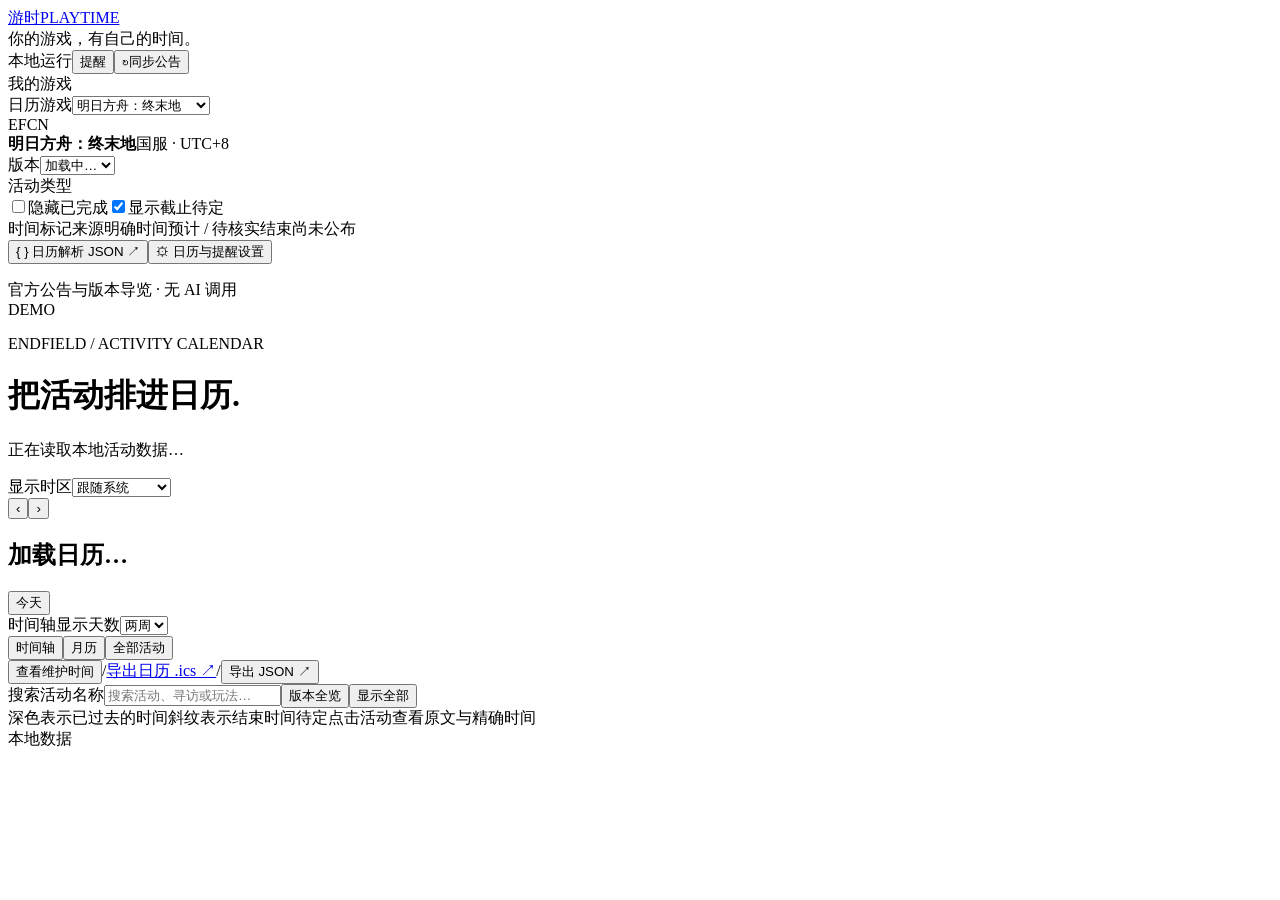
==== web/index.html @ 1319af5f "Add PRTS Arknights calendar and multi-game views" ====
<!doctype html>
<html lang="zh-CN">
<head>
  <meta charset="utf-8">
  <meta name="viewport" content="width=device-width, initial-scale=1">
  <meta name="theme-color" content="#f5f7f1">
  <meta name="description" content="本地运行的游戏活动日历：明日方舟与终末地排期、时间轴、时区换算和截止提醒。">
  <title>游时 · 游戏活动日历</title>
  <link rel="icon" href="/favicon.svg" type="image/svg+xml">
  <link rel="stylesheet" href="/styles.css">
  <script src="/app.js" defer></script>
</head>
<body>
  <header class="app-header">
    <a class="brand" href="/" aria-label="游时首页"><span class="brand-mark" aria-hidden="true"><i></i><i></i><i></i><i></i></span><span>游时<span class="brand-en">PLAYTIME</span></span></a>
    <div class="header-context"><span class="context-dot"></span>你的游戏，有自己的时间。</div>
    <div class="header-actions"><span class="local-label"><span></span>本地运行</span><button id="inbox-button" class="button button-light" type="button">提醒 <span id="unread-count" class="unread" hidden>0</span></button><button id="sync-button" class="button button-primary" type="button"><span class="sync-icon" aria-hidden="true">↻</span>同步公告</button></div>
  </header>
  <div class="app-layout">
    <aside class="sidebar" aria-label="日历筛选">
      <div class="sidebar-label">我的游戏</div>
      <label class="field-label" for="game-select">日历游戏</label><select id="game-select" aria-label="选择游戏"><option value="endfield-cn">明日方舟：终末地</option><option value="arknights-cn">明日方舟</option><option value="all">全部游戏 · 对照排期</option></select>
      <div class="game-card"><div class="game-monogram" aria-hidden="true">EF<span>CN</span></div><div><strong id="game-name">明日方舟：终末地</strong><span id="game-source-note">国服 · UTC+8</span></div></div>
      <label class="field-label version-label" for="version-select">版本</label><select id="version-select" aria-label="选择版本"><option>加载中…</option></select>
      <div class="sidebar-section"><div class="sidebar-label">活动类型</div><div id="category-filters"></div></div>
      <div class="sidebar-section sidebar-options"><label class="check-row"><input id="hide-completed" type="checkbox"><span>隐藏已完成</span></label><label class="check-row"><input id="include-pending" type="checkbox" checked><span>显示截止待定</span></label></div>
      <div class="sidebar-note"><span class="tiny-label">时间标记</span><span><i class="legend-solid"></i>来源明确时间</span><span><i class="legend-estimate"></i>预计 / 待核实</span><span><i class="legend-unknown"></i>结束尚未公布</span></div>
      <div class="sidebar-bottom"><button id="rules-button" class="sidebar-action" type="button"><span aria-hidden="true">{ }</span> 日历解析 JSON <span aria-hidden="true">↗</span></button><button id="settings-button" class="sidebar-action" type="button"><span aria-hidden="true">⚙</span> 日历与提醒设置</button><p><span id="source-caption">官方公告与版本导览 · 无 AI 调用</span><br><span id="app-version">DEMO</span></p></div>
    </aside>
    <main id="main-content" class="main-content">
      <div class="page-heading"><div><div class="eyebrow">ENDFIELD / ACTIVITY CALENDAR</div><h1>把活动排进日历<span class="heading-dot">.</span></h1><p id="version-summary">正在读取本地活动数据…</p></div><div class="heading-controls"><label class="timezone-label" for="timezone-select">显示时区<select id="timezone-select"><option value="auto">跟随系统</option><option value="America/New_York">纽约</option><option value="Asia/Shanghai">北京 / 服务器</option><option value="Asia/Tokyo">东京</option><option value="Europe/London">伦敦</option><option value="UTC">UTC</option></select></label><div id="zone-offset" class="timezone-offset"></div></div></div>
      <div id="source-status" class="source-status" role="status"></div>
      <section id="reward-summary" class="reward-summary" aria-label="版本嵌晶玉统计"></section>
      <section class="calendar-panel" aria-label="活动日历">
        <div class="calendar-toolbar"><div class="date-navigation"><button id="previous-period" class="icon-button" type="button" aria-label="上一段日期">‹</button><button id="next-period" class="icon-button" type="button" aria-label="下一段日期">›</button><h2 id="period-title">加载日历…</h2><button id="today-button" class="button button-small" type="button">今天</button></div><div class="view-controls"><label class="range-control"><span class="sr-only">时间轴显示天数</span><select id="range-select"><option value="7">一周</option><option value="14" selected>两周</option><option value="28">四周</option></select></label><div class="view-switch" role="group" aria-label="日历视图"><button id="timeline-view" type="button" aria-pressed="true">时间轴</button><button id="month-view" type="button" aria-pressed="false">月历</button><button id="list-view" type="button" aria-pressed="false">全部活动</button></div></div></div>
        <div class="calendar-context"><span id="visible-summary"></span><div><button id="maintenance-button" class="text-button" type="button">查看维护时间</button><span class="context-divider">/</span><a class="text-button" href="/api/calendar.ics" download title="仅导出时间已确认的活动。导入日历应用的是快照，不会自动同步到系统时钟面板。">导出日历 .ics ↗</a><span class="context-divider">/</span><button id="export-button" class="text-button" type="button">导出 JSON ↗</button></div></div>
        <div class="catalog-tools"><label class="event-search"><span class="sr-only">搜索活动名称</span><input id="event-search" type="search" placeholder="搜索活动、寻访或玩法…" autocomplete="off"></label><button id="fit-version" class="button button-small" type="button">版本全览</button><button id="reset-filters" class="text-button" type="button">显示全部</button><span id="catalog-count"></span></div>
        <div id="deadline-strip" class="deadline-strip"></div>
        <div id="calendar" class="calendar" aria-live="polite"></div>
        <div class="calendar-legend"><span><i class="progress-sample"></i>深色表示已过去的时间</span><span><i class="open-sample"></i>斜纹表示结束时间待定</span><span>点击活动查看原文与精确时间</span></div>
      </section>
      <section id="unscheduled" class="unscheduled" hidden></section>
      <footer class="main-footer"><span id="sync-status">本地数据</span><span id="clock-label"></span></footer>
      <div id="load-error" class="load-error" hidden role="alert"></div>
    </main>
  </div>
  <dialog id="detail-dialog" class="detail-dialog" aria-labelledby="detail-title"><div id="detail-content"></div></dialog>
  <dialog id="reminder-dialog" class="settings-dialog" aria-labelledby="reminder-title"><div class="dialog-header"><div><div class="eyebrow">NOTIFICATIONS</div><h2 id="reminder-title">提醒与收件箱</h2></div><button class="icon-button" type="button" data-close aria-label="关闭提醒">×</button></div><div class="dialog-body"><div id="reminder-settings"></div><div class="inbox-header"><h3>最近提醒</h3><button id="read-notifications" class="text-button" type="button">全部标为已读</button></div><div id="notification-list"></div></div></dialog>
  <dialog id="rules-dialog" class="rules-dialog" aria-labelledby="rules-title"><div class="dialog-header"><div><div class="eyebrow">SOURCE → RULES → CALENDAR</div><h2 id="rules-title">日历解析 JSON</h2></div><button class="icon-button" type="button" data-close aria-label="关闭规则">×</button></div><div class="dialog-body"><p class="help-text">按章节识别独立活动，再关联维护时间。每个条目保留原文和时间依据。</p><div class="rules-tabs" role="group" aria-label="JSON 内容"><button id="show-config" class="button" type="button" aria-pressed="true">规则配置</button><button id="show-analysis" class="button" type="button" aria-pressed="false">版本解析结果</button><button id="download-rules" class="button button-small" type="button">下载 JSON</button></div><pre id="rules-json"></pre></div></dialog>
  <dialog id="agenda-dialog" class="agenda-dialog" aria-labelledby="agenda-title"><div class="dialog-header"><h2 id="agenda-title">当日活动</h2><button class="icon-button" type="button" data-close aria-label="关闭当日日程">×</button></div><div id="agenda-content" class="dialog-body"></div></dialog>
  <dialog id="reward-dialog" aria-labelledby="reward-title"><div class="dialog-header"><div><div class="eyebrow">OROBERYL / OFFICIAL SOURCES</div><h2 id="reward-title">版本奖励明细</h2></div><button class="icon-button" type="button" data-close aria-label="关闭奖励明细">×</button></div><div id="reward-content" class="dialog-body"></div></dialog>
  <div id="toast" class="toast" role="status" hidden></div>
  <noscript><div class="load-error">请开启 JavaScript 以使用日历。公告解析在本地 Python 程序中运行。</div></noscript>
</body>
</html>
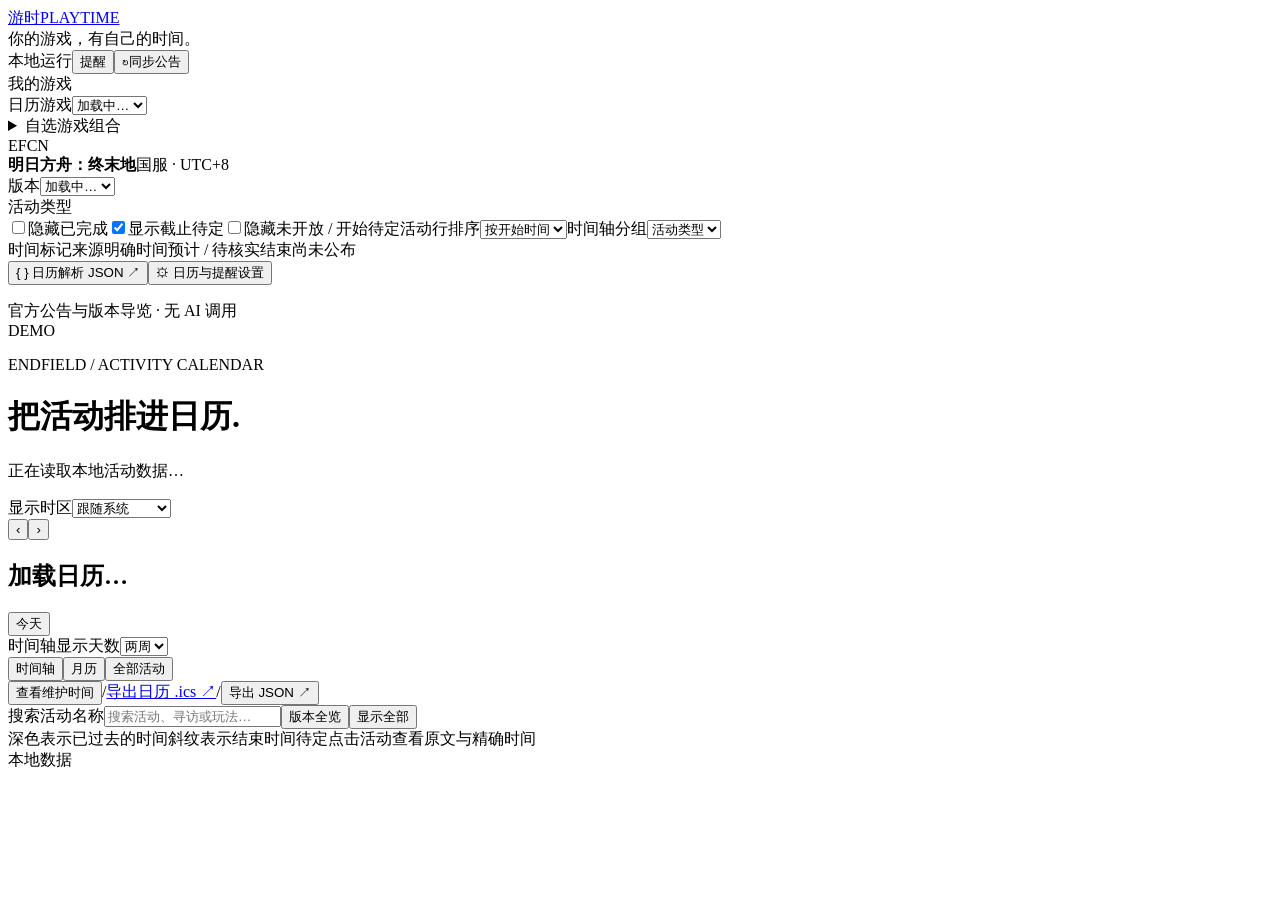
==== commit 1441fdcf: "Release V0.0.5 with modular providers and custom game timelines" ====
--- a/web/index.html
+++ b/web/index.html
@@ -8,6 +8,7 @@
   <title>游时 · 游戏活动日历</title>
   <link rel="icon" href="/favicon.svg" type="image/svg+xml">
   <link rel="stylesheet" href="/styles.css">
+  <script src="/workspace.js" defer></script>
   <script src="/app.js" defer></script>
 </head>
 <body>
@@ -19,27 +20,30 @@
   <div class="app-layout">
     <aside class="sidebar" aria-label="日历筛选">
       <div class="sidebar-label">我的游戏</div>
-      <label class="field-label" for="game-select">日历游戏</label><select id="game-select" aria-label="选择游戏"><option value="endfield-cn">明日方舟：终末地</option><option value="arknights-cn">明日方舟</option><option value="all">全部游戏 · 对照排期</option></select>
+      <label class="field-label" for="game-select">日历游戏</label><select id="game-select" aria-label="选择游戏"><option>加载中…</option></select>
+      <details class="game-combination"><summary>自选游戏组合</summary><div id="game-combination"></div><p class="help-text">勾选后共用日期轴，提醒仍覆盖全部已安装游戏。</p></details>
       <div class="game-card"><div class="game-monogram" aria-hidden="true">EF<span>CN</span></div><div><strong id="game-name">明日方舟：终末地</strong><span id="game-source-note">国服 · UTC+8</span></div></div>
       <label class="field-label version-label" for="version-select">版本</label><select id="version-select" aria-label="选择版本"><option>加载中…</option></select>
       <div class="sidebar-section"><div class="sidebar-label">活动类型</div><div id="category-filters"></div></div>
-      <div class="sidebar-section sidebar-options"><label class="check-row"><input id="hide-completed" type="checkbox"><span>隐藏已完成</span></label><label class="check-row"><input id="include-pending" type="checkbox" checked><span>显示截止待定</span></label></div>
+      <div class="sidebar-section sidebar-options"><label class="check-row"><input id="hide-completed" type="checkbox"><span>隐藏已完成</span></label><label class="check-row"><input id="include-pending" type="checkbox" checked><span>显示截止待定</span></label><label class="check-row"><input id="hide-future" type="checkbox"><span>隐藏未开放 / 开始待定</span></label><label class="field-label" for="event-sort">活动行排序</label><select id="event-sort"><option value="start">按开始时间</option><option value="remaining">按剩余时间</option><option value="title">按标题</option></select><label class="field-label" for="event-group">时间轴分组</label><select id="event-group"><option value="category">活动类型</option><option value="game">游戏</option><option value="none">不分组</option></select></div>
       <div class="sidebar-note"><span class="tiny-label">时间标记</span><span><i class="legend-solid"></i>来源明确时间</span><span><i class="legend-estimate"></i>预计 / 待核实</span><span><i class="legend-unknown"></i>结束尚未公布</span></div>
       <div class="sidebar-bottom"><button id="rules-button" class="sidebar-action" type="button"><span aria-hidden="true">{ }</span> 日历解析 JSON <span aria-hidden="true">↗</span></button><button id="settings-button" class="sidebar-action" type="button"><span aria-hidden="true">⚙</span> 日历与提醒设置</button><p><span id="source-caption">官方公告与版本导览 · 无 AI 调用</span><br><span id="app-version">DEMO</span></p></div>
     </aside>
     <main id="main-content" class="main-content">
       <div class="page-heading"><div><div class="eyebrow">ENDFIELD / ACTIVITY CALENDAR</div><h1>把活动排进日历<span class="heading-dot">.</span></h1><p id="version-summary">正在读取本地活动数据…</p></div><div class="heading-controls"><label class="timezone-label" for="timezone-select">显示时区<select id="timezone-select"><option value="auto">跟随系统</option><option value="America/New_York">纽约</option><option value="Asia/Shanghai">北京 / 服务器</option><option value="Asia/Tokyo">东京</option><option value="Europe/London">伦敦</option><option value="UTC">UTC</option></select></label><div id="zone-offset" class="timezone-offset"></div></div></div>
-      <div id="source-status" class="source-status" role="status"></div>
-      <section id="reward-summary" class="reward-summary" aria-label="版本嵌晶玉统计"></section>
-      <section class="calendar-panel" aria-label="活动日历">
+      <div class="workspace-modules">
+      <div data-module="sources" id="source-status" class="source-status" role="status"></div>
+      <section data-module="rewards" id="reward-summary" class="reward-summary" aria-label="版本嵌晶玉统计"></section>
+      <section data-module="calendar" class="calendar-panel" aria-label="活动日历">
         <div class="calendar-toolbar"><div class="date-navigation"><button id="previous-period" class="icon-button" type="button" aria-label="上一段日期">‹</button><button id="next-period" class="icon-button" type="button" aria-label="下一段日期">›</button><h2 id="period-title">加载日历…</h2><button id="today-button" class="button button-small" type="button">今天</button></div><div class="view-controls"><label class="range-control"><span class="sr-only">时间轴显示天数</span><select id="range-select"><option value="7">一周</option><option value="14" selected>两周</option><option value="28">四周</option></select></label><div class="view-switch" role="group" aria-label="日历视图"><button id="timeline-view" type="button" aria-pressed="true">时间轴</button><button id="month-view" type="button" aria-pressed="false">月历</button><button id="list-view" type="button" aria-pressed="false">全部活动</button></div></div></div>
         <div class="calendar-context"><span id="visible-summary"></span><div><button id="maintenance-button" class="text-button" type="button">查看维护时间</button><span class="context-divider">/</span><a class="text-button" href="/api/calendar.ics" download title="仅导出时间已确认的活动。导入日历应用的是快照，不会自动同步到系统时钟面板。">导出日历 .ics ↗</a><span class="context-divider">/</span><button id="export-button" class="text-button" type="button">导出 JSON ↗</button></div></div>
         <div class="catalog-tools"><label class="event-search"><span class="sr-only">搜索活动名称</span><input id="event-search" type="search" placeholder="搜索活动、寻访或玩法…" autocomplete="off"></label><button id="fit-version" class="button button-small" type="button">版本全览</button><button id="reset-filters" class="text-button" type="button">显示全部</button><span id="catalog-count"></span></div>
-        <div id="deadline-strip" class="deadline-strip"></div>
+        <div data-module="deadlines" id="deadline-strip" class="deadline-strip"></div>
         <div id="calendar" class="calendar" aria-live="polite"></div>
         <div class="calendar-legend"><span><i class="progress-sample"></i>深色表示已过去的时间</span><span><i class="open-sample"></i>斜纹表示结束时间待定</span><span>点击活动查看原文与精确时间</span></div>
+        <section id="unscheduled" class="unscheduled" hidden></section>
       </section>
-      <section id="unscheduled" class="unscheduled" hidden></section>
+      </div>
       <footer class="main-footer"><span id="sync-status">本地数据</span><span id="clock-label"></span></footer>
       <div id="load-error" class="load-error" hidden role="alert"></div>
     </main>
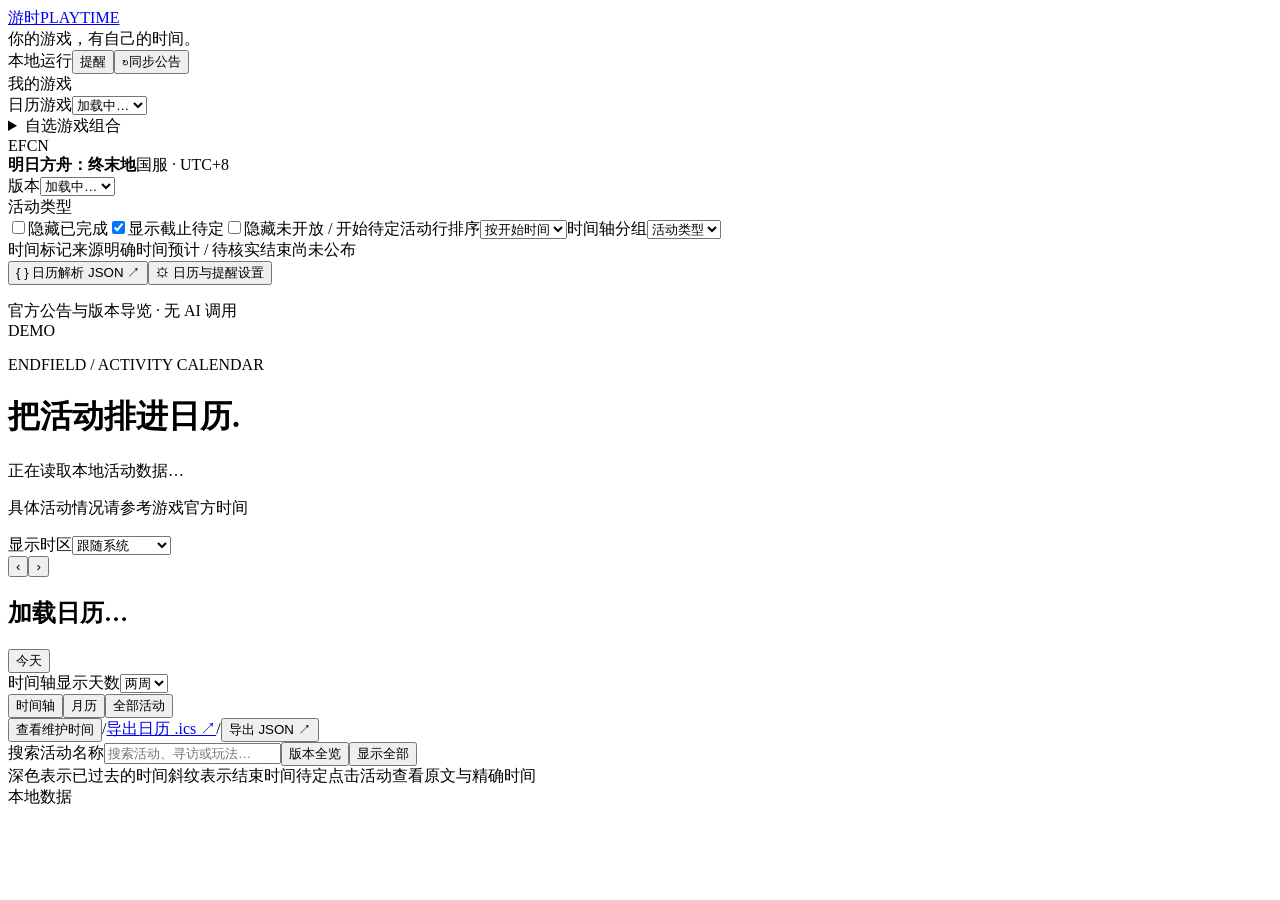
==== commit 2aeb3586: "Release V0.0.7 with five game calendars, source credits and release previews" ====
--- a/web/index.html
+++ b/web/index.html
@@ -30,7 +30,7 @@
       <div class="sidebar-bottom"><button id="rules-button" class="sidebar-action" type="button"><span aria-hidden="true">{ }</span> 日历解析 JSON <span aria-hidden="true">↗</span></button><button id="settings-button" class="sidebar-action" type="button"><span aria-hidden="true">⚙</span> 日历与提醒设置</button><p><span id="source-caption">官方公告与版本导览 · 无 AI 调用</span><br><span id="app-version">DEMO</span></p></div>
     </aside>
     <main id="main-content" class="main-content">
-      <div class="page-heading"><div><div class="eyebrow">ENDFIELD / ACTIVITY CALENDAR</div><h1>把活动排进日历<span class="heading-dot">.</span></h1><p id="version-summary">正在读取本地活动数据…</p></div><div class="heading-controls"><label class="timezone-label" for="timezone-select">显示时区<select id="timezone-select"><option value="auto">跟随系统</option><option value="America/New_York">纽约</option><option value="Asia/Shanghai">北京 / 服务器</option><option value="Asia/Tokyo">东京</option><option value="Europe/London">伦敦</option><option value="UTC">UTC</option></select></label><div id="zone-offset" class="timezone-offset"></div></div></div>
+      <div class="page-heading"><div><div class="eyebrow">ENDFIELD / ACTIVITY CALENDAR</div><h1>把活动排进日历<span class="heading-dot">.</span></h1><p id="version-summary">正在读取本地活动数据…</p></div><div class="heading-controls"><p id="official-time-notice" class="official-time-notice">具体活动情况请参考游戏官方时间</p><label class="timezone-label" for="timezone-select">显示时区<select id="timezone-select"><option value="auto">跟随系统</option><option value="America/New_York">纽约</option><option value="Asia/Shanghai">北京 / 服务器</option><option value="Asia/Tokyo">东京</option><option value="Europe/London">伦敦</option><option value="UTC">UTC</option></select></label><div id="zone-offset" class="timezone-offset"></div></div></div>
       <div class="workspace-modules">
       <div data-module="sources" id="source-status" class="source-status" role="status"></div>
       <section data-module="rewards" id="reward-summary" class="reward-summary" aria-label="版本嵌晶玉统计"></section>
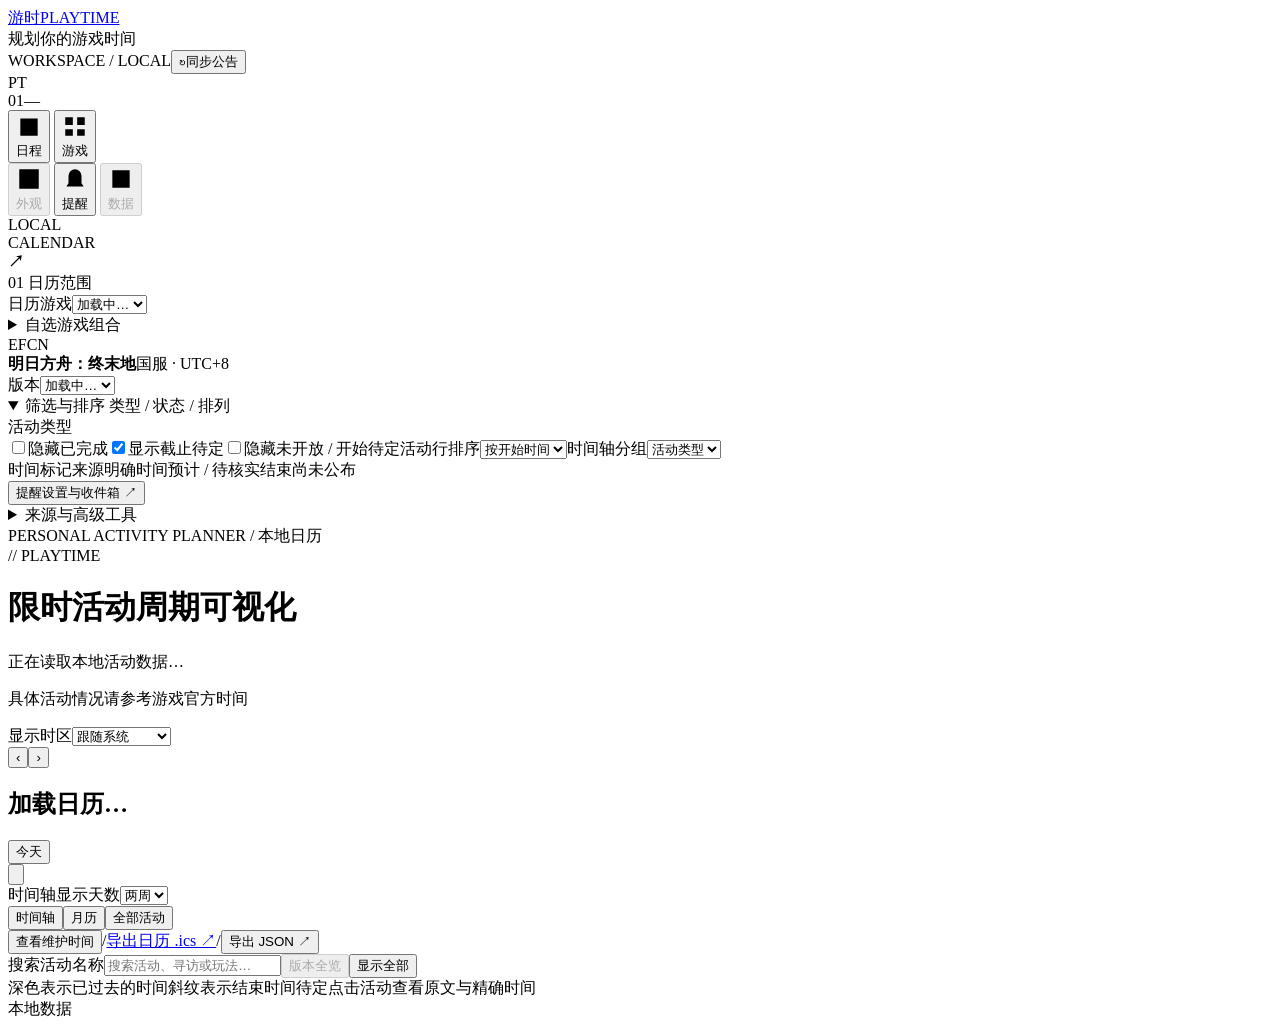
==== commit ad2a20c3: "Release v0.1.0 with modular layouts, themes and shared fetch limits" ====
--- a/web/index.html
+++ b/web/index.html
@@ -8,41 +8,55 @@
   <title>游时 · 游戏活动日历</title>
   <link rel="icon" href="/favicon.svg" type="image/svg+xml">
   <link rel="stylesheet" href="/styles.css">
+  <link rel="stylesheet" href="/customize.css">
+  <link rel="stylesheet" href="/design.css">
   <script src="/workspace.js" defer></script>
+  <script src="/customize.js" defer></script>
   <script src="/app.js" defer></script>
 </head>
 <body>
   <header class="app-header">
     <a class="brand" href="/" aria-label="游时首页"><span class="brand-mark" aria-hidden="true"><i></i><i></i><i></i><i></i></span><span>游时<span class="brand-en">PLAYTIME</span></span></a>
-    <div class="header-context"><span class="context-dot"></span>你的游戏，有自己的时间。</div>
-    <div class="header-actions"><span class="local-label"><span></span>本地运行</span><button id="inbox-button" class="button button-light" type="button">提醒 <span id="unread-count" class="unread" hidden>0</span></button><button id="sync-button" class="button button-primary" type="button"><span class="sync-icon" aria-hidden="true">↻</span>同步公告</button></div>
+    <div class="header-context"><span class="context-dot"></span>规划你的游戏时间</div>
+    <div class="header-actions"><span class="workspace-id">WORKSPACE / LOCAL</span><button id="finish-layout" class="button" type="button" hidden>完成布局调整</button><button id="sync-button" class="button button-primary" type="button"><span class="sync-icon" aria-hidden="true">↻</span>同步公告</button></div>
   </header>
   <div class="app-layout">
+    <nav class="workspace-rail" aria-label="工作区导航">
+      <div class="rail-index" aria-hidden="true">PT<br>01—</div>
+      <button id="rail-calendar" aria-current="page" class="rail-action" type="button" title="活动日历" aria-label="活动日历"><svg viewBox="0 0 24 24" aria-hidden="true"><path d="M4 5h16v16H4zM4 10h16M8 2v6M16 2v6M8 14h3v3H8z"/></svg><span>日程</span></button>
+      <button id="rail-games" class="rail-action" type="button" title="显示或隐藏游戏筛选" aria-label="显示或隐藏游戏筛选" aria-pressed="true"><svg viewBox="0 0 24 24" aria-hidden="true"><path d="M3 4h7v7H3zM14 4h7v7h-7zM3 15h7v6H3zM14 15h7v6h-7z"/></svg><span>游戏</span></button>
+      <div class="rail-divider"></div>
+      <button id="workspace-button" class="rail-action" type="button" title="外观与布局" aria-label="外观与布局" disabled><svg viewBox="0 0 24 24" aria-hidden="true"><path d="M3 3h18v18H3zM3 9h18M9 9v12M14 14h3M14 17h3"/></svg><span>外观</span></button>
+      <button id="inbox-button" class="rail-action" type="button" title="提醒与收件箱" aria-label="提醒与收件箱"><svg viewBox="0 0 24 24" aria-hidden="true"><path d="M6 9a6 6 0 0 1 12 0v7l2 3H4l2-3zM10 22h4"/></svg><span>提醒</span><span id="unread-count" class="unread" hidden>0</span></button>
+      <button id="data-button" class="rail-action" type="button" title="数据与同步" aria-label="数据与同步" disabled><svg viewBox="0 0 24 24" aria-hidden="true"><path d="M4 4h16v16H4zM8 8h8M8 12h8M8 16h4M18 16h-2"/></svg><span>数据</span></button>
+      <div class="rail-foot" aria-hidden="true">LOCAL<br>CALENDAR<br><b>↗</b></div>
+    </nav>
     <aside class="sidebar" aria-label="日历筛选">
-      <div class="sidebar-label">我的游戏</div>
+      <div class="sidebar-label"><span class="section-index">01</span> 日历范围</div>
       <label class="field-label" for="game-select">日历游戏</label><select id="game-select" aria-label="选择游戏"><option>加载中…</option></select>
       <details class="game-combination"><summary>自选游戏组合</summary><div id="game-combination"></div><p class="help-text">勾选后共用日期轴，提醒仍覆盖全部已安装游戏。</p></details>
       <div class="game-card"><div class="game-monogram" aria-hidden="true">EF<span>CN</span></div><div><strong id="game-name">明日方舟：终末地</strong><span id="game-source-note">国服 · UTC+8</span></div></div>
       <label class="field-label version-label" for="version-select">版本</label><select id="version-select" aria-label="选择版本"><option>加载中…</option></select>
-      <div class="sidebar-section"><div class="sidebar-label">活动类型</div><div id="category-filters"></div></div>
+      <details id="view-filters" class="filter-options" open><summary>筛选与排序 <span>类型 / 状态 / 排列</span></summary><div class="sidebar-section"><div class="sidebar-label">活动类型</div><div id="category-filters"></div></div>
       <div class="sidebar-section sidebar-options"><label class="check-row"><input id="hide-completed" type="checkbox"><span>隐藏已完成</span></label><label class="check-row"><input id="include-pending" type="checkbox" checked><span>显示截止待定</span></label><label class="check-row"><input id="hide-future" type="checkbox"><span>隐藏未开放 / 开始待定</span></label><label class="field-label" for="event-sort">活动行排序</label><select id="event-sort"><option value="start">按开始时间</option><option value="remaining">按剩余时间</option><option value="title">按标题</option></select><label class="field-label" for="event-group">时间轴分组</label><select id="event-group"><option value="category">活动类型</option><option value="game">游戏</option><option value="none">不分组</option></select></div>
-      <div class="sidebar-note"><span class="tiny-label">时间标记</span><span><i class="legend-solid"></i>来源明确时间</span><span><i class="legend-estimate"></i>预计 / 待核实</span><span><i class="legend-unknown"></i>结束尚未公布</span></div>
-      <div class="sidebar-bottom"><button id="rules-button" class="sidebar-action" type="button"><span aria-hidden="true">{ }</span> 日历解析 JSON <span aria-hidden="true">↗</span></button><button id="settings-button" class="sidebar-action" type="button"><span aria-hidden="true">⚙</span> 日历与提醒设置</button><p><span id="source-caption">官方公告与版本导览 · 无 AI 调用</span><br><span id="app-version">DEMO</span></p></div>
+      </details><div class="sidebar-note"><span class="tiny-label">时间标记</span><span><i class="legend-solid"></i>来源明确时间</span><span><i class="legend-estimate"></i>预计 / 待核实</span><span><i class="legend-unknown"></i>结束尚未公布</span></div>
+      <div class="sidebar-bottom"><button id="settings-button" class="sidebar-action" type="button">提醒设置与收件箱 ↗</button><details class="advanced-tools"><summary>来源与高级工具</summary><button id="rules-button" class="sidebar-action" type="button">日历解析 JSON ↗</button><p><span id="source-caption">官方公告与版本导览 · 无 AI 调用</span><br><span id="app-version">DEMO</span></p></details></div>
     </aside>
     <main id="main-content" class="main-content">
-      <div class="page-heading"><div><div class="eyebrow">ENDFIELD / ACTIVITY CALENDAR</div><h1>把活动排进日历<span class="heading-dot">.</span></h1><p id="version-summary">正在读取本地活动数据…</p></div><div class="heading-controls"><p id="official-time-notice" class="official-time-notice">具体活动情况请参考游戏官方时间</p><label class="timezone-label" for="timezone-select">显示时区<select id="timezone-select"><option value="auto">跟随系统</option><option value="America/New_York">纽约</option><option value="Asia/Shanghai">北京 / 服务器</option><option value="Asia/Tokyo">东京</option><option value="Europe/London">伦敦</option><option value="UTC">UTC</option></select></label><div id="zone-offset" class="timezone-offset"></div></div></div>
+      <div class="page-heading"><div><div class="eyebrow">PERSONAL ACTIVITY PLANNER / 本地日历</div><div class="display-title" aria-hidden="true">// PLAYTIME</div><h1>限时活动周期可视化</h1><p id="version-summary">正在读取本地活动数据…</p></div><div class="heading-controls"><p id="official-time-notice" class="official-time-notice">具体活动情况请参考游戏官方时间</p><label class="timezone-label" for="timezone-select">显示时区<select id="timezone-select"><option value="auto">跟随系统</option><option value="America/New_York">纽约</option><option value="Asia/Shanghai">北京 / 服务器</option><option value="Asia/Tokyo">东京</option><option value="Europe/London">伦敦</option><option value="UTC">UTC</option></select></label><div id="zone-offset" class="timezone-offset"></div></div></div>
       <div class="workspace-modules">
+      <div data-module="deadlines" id="deadline-strip" class="deadline-strip"></div>
       <div data-module="sources" id="source-status" class="source-status" role="status"></div>
       <section data-module="rewards" id="reward-summary" class="reward-summary" aria-label="版本嵌晶玉统计"></section>
       <section data-module="calendar" class="calendar-panel" aria-label="活动日历">
-        <div class="calendar-toolbar"><div class="date-navigation"><button id="previous-period" class="icon-button" type="button" aria-label="上一段日期">‹</button><button id="next-period" class="icon-button" type="button" aria-label="下一段日期">›</button><h2 id="period-title">加载日历…</h2><button id="today-button" class="button button-small" type="button">今天</button></div><div class="view-controls"><label class="range-control"><span class="sr-only">时间轴显示天数</span><select id="range-select"><option value="7">一周</option><option value="14" selected>两周</option><option value="28">四周</option></select></label><div class="view-switch" role="group" aria-label="日历视图"><button id="timeline-view" type="button" aria-pressed="true">时间轴</button><button id="month-view" type="button" aria-pressed="false">月历</button><button id="list-view" type="button" aria-pressed="false">全部活动</button></div></div></div>
+        <div class="calendar-toolbar"><div class="date-navigation"><button id="previous-period" class="icon-button" type="button" aria-label="上一段日期">‹</button><button id="next-period" class="icon-button" type="button" aria-label="下一段日期">›</button><h2 id="period-title">加载日历…</h2><button id="today-button" class="button button-small" type="button">今天</button></div><button id="calendar-expand" class="icon-button calendar-expand" type="button" aria-label="展开时间轴" title="展开时间轴" aria-pressed="false" aria-controls="main-content"><svg viewBox="0 0 24 24" aria-hidden="true"><path d="m6 9 6-6 6 6M6 15l6 6 6-6"/></svg></button><div class="view-controls"><label class="range-control"><span class="sr-only">时间轴显示天数</span><select id="range-select"><option value="7">一周</option><option value="14" selected>两周</option><option value="28">四周</option></select></label><div class="view-switch" role="group" aria-label="日历视图"><button id="timeline-view" type="button" aria-pressed="true">时间轴</button><button id="month-view" type="button" aria-pressed="false">月历</button><button id="list-view" type="button" aria-pressed="false">全部活动</button></div></div></div>
         <div class="calendar-context"><span id="visible-summary"></span><div><button id="maintenance-button" class="text-button" type="button">查看维护时间</button><span class="context-divider">/</span><a class="text-button" href="/api/calendar.ics" download title="仅导出时间已确认的活动。导入日历应用的是快照，不会自动同步到系统时钟面板。">导出日历 .ics ↗</a><span class="context-divider">/</span><button id="export-button" class="text-button" type="button">导出 JSON ↗</button></div></div>
-        <div class="catalog-tools"><label class="event-search"><span class="sr-only">搜索活动名称</span><input id="event-search" type="search" placeholder="搜索活动、寻访或玩法…" autocomplete="off"></label><button id="fit-version" class="button button-small" type="button">版本全览</button><button id="reset-filters" class="text-button" type="button">显示全部</button><span id="catalog-count"></span></div>
-        <div data-module="deadlines" id="deadline-strip" class="deadline-strip"></div>
+        <div class="catalog-tools"><label class="event-search"><span class="sr-only">搜索活动名称</span><input id="event-search" type="search" placeholder="搜索活动、寻访或玩法…" autocomplete="off"></label><button id="fit-version" class="button button-small" type="button" disabled>版本全览</button><button id="reset-filters" class="text-button" type="button">显示全部</button><span id="catalog-count"></span></div>
         <div id="calendar" class="calendar" aria-live="polite"></div>
         <div class="calendar-legend"><span><i class="progress-sample"></i>深色表示已过去的时间</span><span><i class="open-sample"></i>斜纹表示结束时间待定</span><span>点击活动查看原文与精确时间</span></div>
         <section id="unscheduled" class="unscheduled" hidden></section>
       </section>
+      <section data-module="personal-plans" id="personal-plans-panel" class="calendar-panel" hidden></section>
       </div>
       <footer class="main-footer"><span id="sync-status">本地数据</span><span id="clock-label"></span></footer>
       <div id="load-error" class="load-error" hidden role="alert"></div>
@@ -53,6 +67,35 @@
   <dialog id="rules-dialog" class="rules-dialog" aria-labelledby="rules-title"><div class="dialog-header"><div><div class="eyebrow">SOURCE → RULES → CALENDAR</div><h2 id="rules-title">日历解析 JSON</h2></div><button class="icon-button" type="button" data-close aria-label="关闭规则">×</button></div><div class="dialog-body"><p class="help-text">按章节识别独立活动，再关联维护时间。每个条目保留原文和时间依据。</p><div class="rules-tabs" role="group" aria-label="JSON 内容"><button id="show-config" class="button" type="button" aria-pressed="true">规则配置</button><button id="show-analysis" class="button" type="button" aria-pressed="false">版本解析结果</button><button id="download-rules" class="button button-small" type="button">下载 JSON</button></div><pre id="rules-json"></pre></div></dialog>
   <dialog id="agenda-dialog" class="agenda-dialog" aria-labelledby="agenda-title"><div class="dialog-header"><h2 id="agenda-title">当日活动</h2><button class="icon-button" type="button" data-close aria-label="关闭当日日程">×</button></div><div id="agenda-content" class="dialog-body"></div></dialog>
   <dialog id="reward-dialog" aria-labelledby="reward-title"><div class="dialog-header"><div><div class="eyebrow">OROBERYL / OFFICIAL SOURCES</div><h2 id="reward-title">版本奖励明细</h2></div><button class="icon-button" type="button" data-close aria-label="关闭奖励明细">×</button></div><div id="reward-content" class="dialog-body"></div></dialog>
+  <dialog id="preferences-dialog" aria-labelledby="preferences-title"><div class="dialog-header"><div><div class="eyebrow">MY WORKSPACE</div><h2 id="preferences-title">布局、主题与采集</h2></div><button type="button" class="icon-button" data-close aria-label="关闭页面设置">×</button></div><div class="dialog-body">
+    <nav class="preference-tabs" role="tablist" aria-label="设置分类"><button type="button" role="tab" data-preference-tab="theme" aria-selected="false">主题配色</button><button type="button" role="tab" data-preference-tab="layout" aria-selected="true">模块布局</button><button type="button" role="tab" data-preference-tab="network" aria-selected="false">数据采集</button></nav>
+    <section data-preference-panel="layout"><p class="help-text">拖动模块行或使用上下按钮排序。修改布局不会改变活动日期、收藏或主题。</p><div id="layout-rows"></div><div class="preference-grid"><label><input id="sidebar-visible" type="checkbox"> 显示筛选侧栏</label><label>侧栏位置<select id="sidebar-position"><option value="left">左侧</option><option value="right">右侧</option></select></label><label>侧栏宽度<input id="sidebar-width" type="number" min="180" max="360"></label><label>桌面展开月历位置<select id="desktop-calendar-position"><option value="left">活动左侧</option><option value="top">活动上方</option></select></label></div><div class="settings-actions"><button type="button" id="save-layout" class="button button-primary">保存布局</button><button type="button" id="edit-layout" class="button">直接调整页面</button><button type="button" id="reset-layout" class="button">恢复默认布局</button></div></section>
+    <section data-preference-panel="theme" hidden>
+  <div id="theme-fields">
+    <label class="field-label theme-preset-label">视觉预设<select id="theme-preset"></select></label>
+    <p class="help-text">预设同时定义颜色分工、几何与字重。可独立调整，不影响活动数据、游戏组合或模块布局。</p>
+    <div id="theme-preview"><div class="preview-nav">// PLAYTIME <span>01 / 日程</span></div><article><span class="preview-signal">进行中 / ACTIVE</span><strong>限时活动周期可视化</strong><p class="preview-track">10/21 10:00 ━━━━━ 11/05 03:59</p><small>来源明确 · 预计时间另行标记</small></article></div>
+    <details class="theme-group" open><summary>01 / 表面与文字</summary><div id="theme-surfaces" class="preference-grid"></div></details>
+    <details class="theme-group"><summary>02 / 强调与导航</summary><div id="theme-signals" class="preference-grid"></div></details>
+    <details class="theme-group"><summary>03 / 时间轴与活动类型</summary><div id="theme-events" class="preference-grid"></div></details>
+    <details class="theme-group"><summary>04 / 几何与排版</summary><div class="preference-grid">
+      <label>字号<input id="theme-font_size" type="number" min="12" max="18"></label>
+      <label>标题字重<input id="theme-heading_weight" type="number" min="600" max="900" step="100"></label>
+      <label>网页面板圆角<input id="theme-radius" type="number" min="0" max="28"></label>
+      <label>网页按钮圆角<input id="theme-control_radius" type="number" min="0" max="40"></label>
+      <label>桌面气泡圆角<input id="theme-desktop_radius" type="number" min="0" max="16"></label>
+      <label>桌面按钮圆角<input id="theme-desktop_control_radius" type="number" min="0" max="12"></label>
+      <label>间距<input id="theme-spacing" type="number" min="8" max="24"></label>
+      <label>边框粗细<input id="theme-border_width" type="number" min="0" max="2"></label>
+      <label>背景纹理<select id="theme-texture"><option value="none">无</option><option value="grid">工程网格</option><option value="diagonal">斜线</option><option value="dots">点阵</option></select></label>
+      <label>纹理强度 %<input id="theme-texture_opacity" type="number" min="0" max="12"></label>
+      <label>卡片底色不透明度 %<input id="theme-card_opacity" type="number" min="35" max="100"></label>
+    </div></details>
+  </div>
+  <p class="help-text">强调色用于色块，其文字单独校验对比度；支持亮黄、荧光绿。网页与桌面的圆角分别设置，软件标识保持固定形状；桌面气泡透明度独立保存。</p>
+  <div class="settings-actions"><button type="button" id="save-theme" class="button button-primary">应用主题</button><button type="button" id="reset-theme" class="button">恢复标准</button><button type="button" id="export-theme" class="button">导出主题</button><label class="button">导入主题<input id="import-theme" type="file" accept="application/json,.json" class="sr-only"></label></div>
+</section><section data-preference-panel="network" hidden><p class="help-text">所有插件共用站点配额。暂停会停止后续请求，正在执行的请求将在超时范围内完成；本地日历和提醒继续运行。恢复不会清除站点冷却或请求额度。</p><label class="field-label">自动同步周期<select id="sync-interval"><option value="60">每小时</option><option value="180">每 3 小时</option><option value="360">每 6 小时</option><option value="1440">每天</option></select></label><p id="network-summary" role="status"></p><button type="button" id="network-toggle" class="button">暂停联网</button><div class="preference-grid"><label>同站请求间隔（秒）<input id="network-interval_seconds" type="number" min="2" max="60"></label><label>每站每小时请求上限<input id="network-hourly_limit" type="number" min="20" max="600"></label><label>每轮每站请求上限<input id="network-round_limit" type="number" min="5" max="100"></label></div><button type="button" id="save-network" class="button button-primary">保存采集限制</button><div id="network-sites"></div></section>
+    <p id="preferences-error" role="status"></p></div></dialog>
   <div id="toast" class="toast" role="status" hidden></div>
   <noscript><div class="load-error">请开启 JavaScript 以使用日历。公告解析在本地 Python 程序中运行。</div></noscript>
 </body>
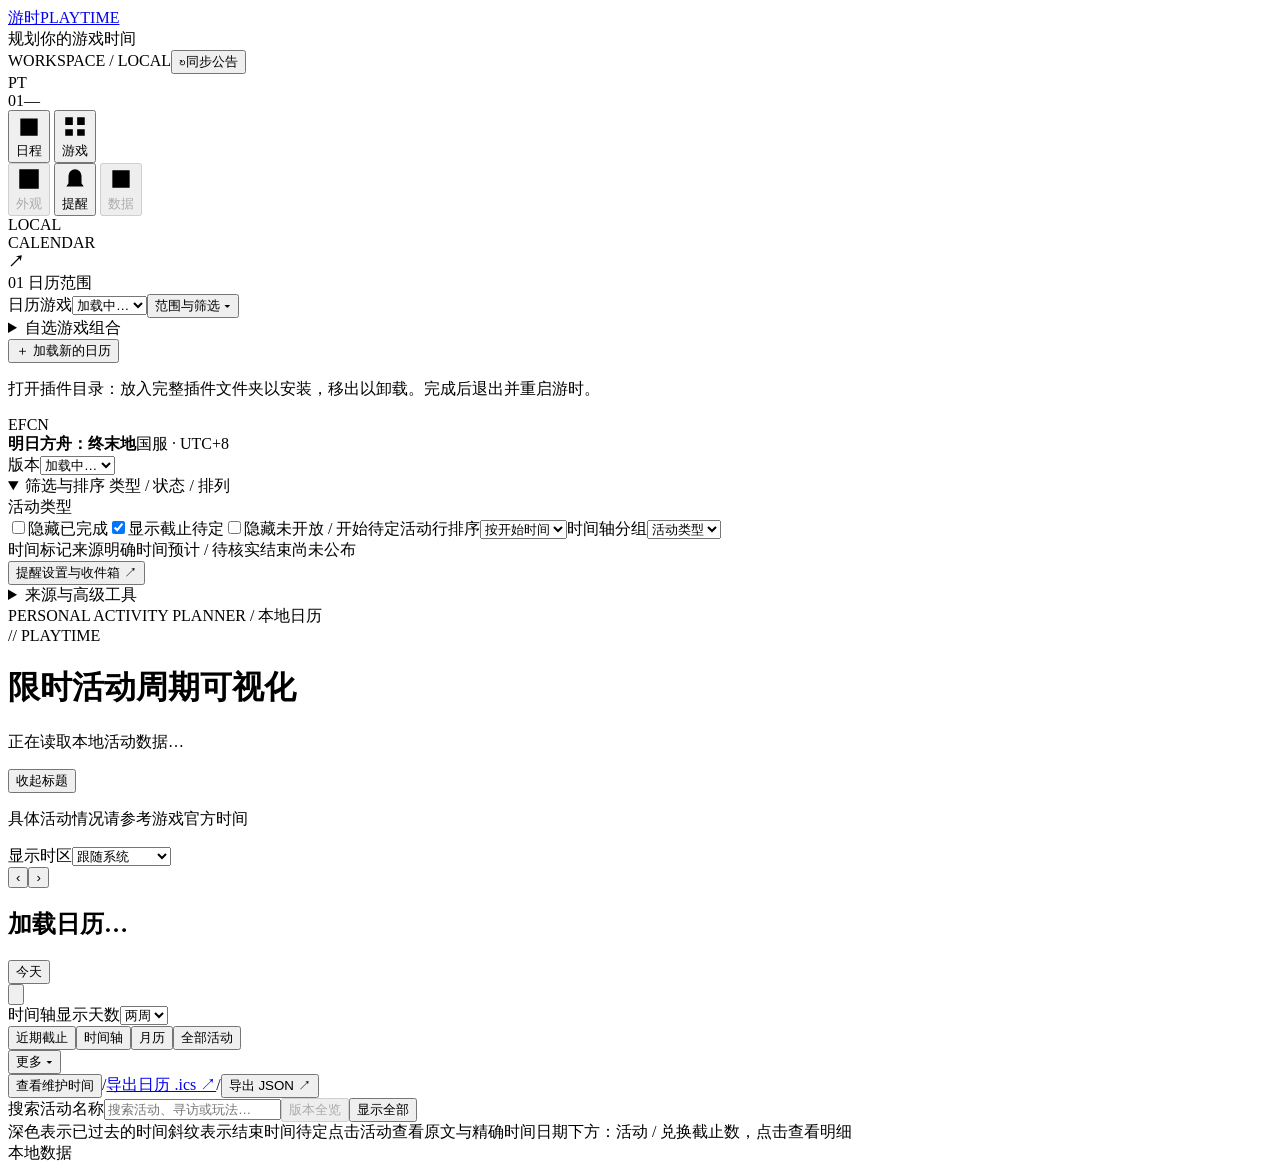
==== commit d2a67a70: "Add personal backups, phone layout, staged sync and reminder game scope - F14: personal-data backup " ====
--- a/web/index.html
+++ b/web/index.html
@@ -10,8 +10,11 @@
   <link rel="stylesheet" href="/styles.css">
   <link rel="stylesheet" href="/customize.css">
   <link rel="stylesheet" href="/design.css">
+  <link rel="stylesheet" href="/planner.css">
   <script src="/workspace.js" defer></script>
   <script src="/customize.js" defer></script>
+  <script src="/plan-drawing.js" defer></script>
+  <script src="/planner.js" defer></script>
   <script src="/app.js" defer></script>
 </head>
 <body>
@@ -33,8 +36,11 @@
     </nav>
     <aside class="sidebar" aria-label="日历筛选">
       <div class="sidebar-label"><span class="section-index">01</span> 日历范围</div>
-      <label class="field-label" for="game-select">日历游戏</label><select id="game-select" aria-label="选择游戏"><option>加载中…</option></select>
-      <details class="game-combination"><summary>自选游戏组合</summary><div id="game-combination"></div><p class="help-text">勾选后共用日期轴，提醒仍覆盖全部已安装游戏。</p></details>
+      <label class="field-label" for="game-select">日历游戏</label><select id="game-select" aria-label="选择游戏"><option>加载中…</option></select><button id="sidebar-more" class="text-button sidebar-more" type="button" aria-expanded="false" aria-controls="view-filters">范围与筛选 ▾</button>
+      <details class="game-combination"><summary>自选游戏组合</summary><div id="game-combination"></div><p id="combination-help" class="help-text">勾选后共用日期轴，提醒仍覆盖全部已安装游戏。</p></details>
+      <button id="open-plugin-directory" class="sidebar-action" type="button" aria-describedby="plugin-directory-help">＋ 加载新的日历</button>
+      <p id="plugin-directory-help" class="help-text">打开插件目录：放入完整插件文件夹以安装，移出以卸载。完成后退出并重启游时。</p>
+      <p id="plugin-directory-status" class="help-text" role="status" hidden></p>
       <div class="game-card"><div class="game-monogram" aria-hidden="true">EF<span>CN</span></div><div><strong id="game-name">明日方舟：终末地</strong><span id="game-source-note">国服 · UTC+8</span></div></div>
       <label class="field-label version-label" for="version-select">版本</label><select id="version-select" aria-label="选择版本"><option>加载中…</option></select>
       <details id="view-filters" class="filter-options" open><summary>筛选与排序 <span>类型 / 状态 / 排列</span></summary><div class="sidebar-section"><div class="sidebar-label">活动类型</div><div id="category-filters"></div></div>
@@ -43,17 +49,17 @@
       <div class="sidebar-bottom"><button id="settings-button" class="sidebar-action" type="button">提醒设置与收件箱 ↗</button><details class="advanced-tools"><summary>来源与高级工具</summary><button id="rules-button" class="sidebar-action" type="button">日历解析 JSON ↗</button><p><span id="source-caption">官方公告与版本导览 · 无 AI 调用</span><br><span id="app-version">DEMO</span></p></details></div>
     </aside>
     <main id="main-content" class="main-content">
-      <div class="page-heading"><div><div class="eyebrow">PERSONAL ACTIVITY PLANNER / 本地日历</div><div class="display-title" aria-hidden="true">// PLAYTIME</div><h1>限时活动周期可视化</h1><p id="version-summary">正在读取本地活动数据…</p></div><div class="heading-controls"><p id="official-time-notice" class="official-time-notice">具体活动情况请参考游戏官方时间</p><label class="timezone-label" for="timezone-select">显示时区<select id="timezone-select"><option value="auto">跟随系统</option><option value="America/New_York">纽约</option><option value="Asia/Shanghai">北京 / 服务器</option><option value="Asia/Tokyo">东京</option><option value="Europe/London">伦敦</option><option value="UTC">UTC</option></select></label><div id="zone-offset" class="timezone-offset"></div></div></div>
+      <div class="page-heading"><div><div class="eyebrow">PERSONAL ACTIVITY PLANNER / 本地日历</div><div class="display-title" aria-hidden="true">// PLAYTIME</div><h1>限时活动周期可视化</h1><p id="version-summary">正在读取本地活动数据…</p><button id="heading-toggle" class="text-button heading-toggle" type="button" aria-expanded="true">收起标题</button></div><div class="heading-controls"><p id="official-time-notice" class="official-time-notice">具体活动情况请参考游戏官方时间</p><label class="timezone-label" for="timezone-select">显示时区<select id="timezone-select"><option value="auto">跟随系统</option><option value="America/New_York">纽约</option><option value="Asia/Shanghai">北京 / 服务器</option><option value="Asia/Tokyo">东京</option><option value="Europe/London">伦敦</option><option value="UTC">UTC</option></select></label><div id="zone-offset" class="timezone-offset"></div></div></div>
       <div class="workspace-modules">
       <div data-module="deadlines" id="deadline-strip" class="deadline-strip"></div>
       <div data-module="sources" id="source-status" class="source-status" role="status"></div>
       <section data-module="rewards" id="reward-summary" class="reward-summary" aria-label="版本嵌晶玉统计"></section>
       <section data-module="calendar" class="calendar-panel" aria-label="活动日历">
-        <div class="calendar-toolbar"><div class="date-navigation"><button id="previous-period" class="icon-button" type="button" aria-label="上一段日期">‹</button><button id="next-period" class="icon-button" type="button" aria-label="下一段日期">›</button><h2 id="period-title">加载日历…</h2><button id="today-button" class="button button-small" type="button">今天</button></div><button id="calendar-expand" class="icon-button calendar-expand" type="button" aria-label="展开时间轴" title="展开时间轴" aria-pressed="false" aria-controls="main-content"><svg viewBox="0 0 24 24" aria-hidden="true"><path d="m6 9 6-6 6 6M6 15l6 6 6-6"/></svg></button><div class="view-controls"><label class="range-control"><span class="sr-only">时间轴显示天数</span><select id="range-select"><option value="7">一周</option><option value="14" selected>两周</option><option value="28">四周</option></select></label><div class="view-switch" role="group" aria-label="日历视图"><button id="timeline-view" type="button" aria-pressed="true">时间轴</button><button id="month-view" type="button" aria-pressed="false">月历</button><button id="list-view" type="button" aria-pressed="false">全部活动</button></div></div></div>
-        <div class="calendar-context"><span id="visible-summary"></span><div><button id="maintenance-button" class="text-button" type="button">查看维护时间</button><span class="context-divider">/</span><a class="text-button" href="/api/calendar.ics" download title="仅导出时间已确认的活动。导入日历应用的是快照，不会自动同步到系统时钟面板。">导出日历 .ics ↗</a><span class="context-divider">/</span><button id="export-button" class="text-button" type="button">导出 JSON ↗</button></div></div>
+        <div class="calendar-toolbar"><div class="date-navigation"><button id="previous-period" class="icon-button" type="button" aria-label="上一段日期">‹</button><button id="next-period" class="icon-button" type="button" aria-label="下一段日期">›</button><h2 id="period-title">加载日历…</h2><button id="today-button" class="button button-small" type="button">今天</button></div><button id="calendar-expand" class="icon-button calendar-expand" type="button" aria-label="展开时间轴" title="展开时间轴" aria-pressed="false" aria-controls="main-content"><svg viewBox="0 0 24 24" aria-hidden="true"><path d="m6 9 6-6 6 6M6 15l6 6 6-6"/></svg></button><div class="view-controls"><label class="range-control"><span class="sr-only">时间轴显示天数</span><select id="range-select"><option value="7">一周</option><option value="14" selected>两周</option><option value="28">四周</option></select></label><div class="view-switch" role="group" aria-label="日历视图"><button id="upcoming-view" type="button" aria-pressed="false">近期截止</button><button id="timeline-view" type="button" aria-pressed="true">时间轴</button><button id="month-view" type="button" aria-pressed="false">月历</button><button id="list-view" type="button" aria-pressed="false">全部活动</button></div></div></div>
+        <div class="calendar-context"><span id="visible-summary"></span><button id="more-tools" class="text-button more-tools" type="button" aria-expanded="false" aria-controls="calendar-context-links">更多 ▾</button><div id="calendar-context-links"><button id="maintenance-button" class="text-button" type="button">查看维护时间</button><span class="context-divider">/</span><a class="text-button" href="/api/calendar.ics" download title="仅导出时间已确认的活动。导入日历应用的是快照，不会自动同步到系统时钟面板。">导出日历 .ics ↗</a><span class="context-divider">/</span><button id="export-button" class="text-button" type="button">导出 JSON ↗</button></div></div>
         <div class="catalog-tools"><label class="event-search"><span class="sr-only">搜索活动名称</span><input id="event-search" type="search" placeholder="搜索活动、寻访或玩法…" autocomplete="off"></label><button id="fit-version" class="button button-small" type="button" disabled>版本全览</button><button id="reset-filters" class="text-button" type="button">显示全部</button><span id="catalog-count"></span></div>
         <div id="calendar" class="calendar" aria-live="polite"></div>
-        <div class="calendar-legend"><span><i class="progress-sample"></i>深色表示已过去的时间</span><span><i class="open-sample"></i>斜纹表示结束时间待定</span><span>点击活动查看原文与精确时间</span></div>
+        <div class="calendar-legend"><span><i class="progress-sample"></i>深色表示已过去的时间</span><span><i class="open-sample"></i>斜纹表示结束时间待定</span><span>点击活动查看原文与精确时间</span><span>日期下方：<i class="density-key activity"></i>活动 / <i class="density-key exchange"></i>兑换截止数，点击查看明细</span></div>
         <section id="unscheduled" class="unscheduled" hidden></section>
       </section>
       <section data-module="personal-plans" id="personal-plans-panel" class="calendar-panel" hidden></section>
@@ -94,7 +100,7 @@
   </div>
   <p class="help-text">强调色用于色块，其文字单独校验对比度；支持亮黄、荧光绿。网页与桌面的圆角分别设置，软件标识保持固定形状；桌面气泡透明度独立保存。</p>
   <div class="settings-actions"><button type="button" id="save-theme" class="button button-primary">应用主题</button><button type="button" id="reset-theme" class="button">恢复标准</button><button type="button" id="export-theme" class="button">导出主题</button><label class="button">导入主题<input id="import-theme" type="file" accept="application/json,.json" class="sr-only"></label></div>
-</section><section data-preference-panel="network" hidden><p class="help-text">所有插件共用站点配额。暂停会停止后续请求，正在执行的请求将在超时范围内完成；本地日历和提醒继续运行。恢复不会清除站点冷却或请求额度。</p><label class="field-label">自动同步周期<select id="sync-interval"><option value="60">每小时</option><option value="180">每 3 小时</option><option value="360">每 6 小时</option><option value="1440">每天</option></select></label><p id="network-summary" role="status"></p><button type="button" id="network-toggle" class="button">暂停联网</button><div class="preference-grid"><label>同站请求间隔（秒）<input id="network-interval_seconds" type="number" min="2" max="60"></label><label>每站每小时请求上限<input id="network-hourly_limit" type="number" min="20" max="600"></label><label>每轮每站请求上限<input id="network-round_limit" type="number" min="5" max="100"></label></div><button type="button" id="save-network" class="button button-primary">保存采集限制</button><div id="network-sites"></div></section>
+</section><section data-preference-panel="network" hidden><p class="help-text">所有插件共用站点配额。暂停会停止后续请求，正在执行的请求将在超时范围内完成；本地日历和提醒继续运行。恢复不会清除站点冷却或请求额度。</p><label class="field-label">自动同步周期<select id="sync-interval"><option value="1080">每 18 小时后</option><option value="1440">每 24 小时后（默认）</option></select></label><p class="help-text">自动复查另随机延后 0–2 小时；首次或离线过期补查错峰 1–10 分钟。重启保留计划，倒计时与提醒在本地运行，不需要重新抓取。</p><div id="sync-schedule" class="help-text"></div><p id="network-summary" role="status"></p><button type="button" id="network-toggle" class="button">暂停联网</button><div class="preference-grid"><label>同站请求间隔（秒）<input id="network-interval_seconds" type="number" min="10" max="60"></label><label>每站每小时请求上限<input id="network-hourly_limit" type="number" min="20" max="120"></label><label>每轮每站请求上限<input id="network-round_limit" type="number" min="5" max="64"></label></div><button type="button" id="save-network" class="button button-primary">保存采集限制</button><div id="network-sites"></div><section class="backup-section" aria-labelledby="backup-title"><h3 id="backup-title">备份与恢复</h3><p class="help-text">个人数据备份包含收藏、完成状态、备注、日期校正、个人计划、显示设置、主题布局与采集限制；不含官方活动与图片缓存，它们可以重新同步。活动 JSON / ICS 导出只用于查看或导入其他日历，不能用于恢复。版本变化后首次启动会自动备份一次；恢复前也会先备份当前数据。</p><div class="backup-actions"><button type="button" id="create-backup" class="button button-primary">立即备份</button><button type="button" id="restore-backup-file-button" class="button">从文件恢复…</button><input id="restore-backup-file" type="file" accept=".json,application/json" hidden></div><p id="backup-status" role="status" class="help-text"></p><div id="backup-list"></div></section></section>
     <p id="preferences-error" role="status"></p></div></dialog>
   <div id="toast" class="toast" role="status" hidden></div>
   <noscript><div class="load-error">请开启 JavaScript 以使用日历。公告解析在本地 Python 程序中运行。</div></noscript>
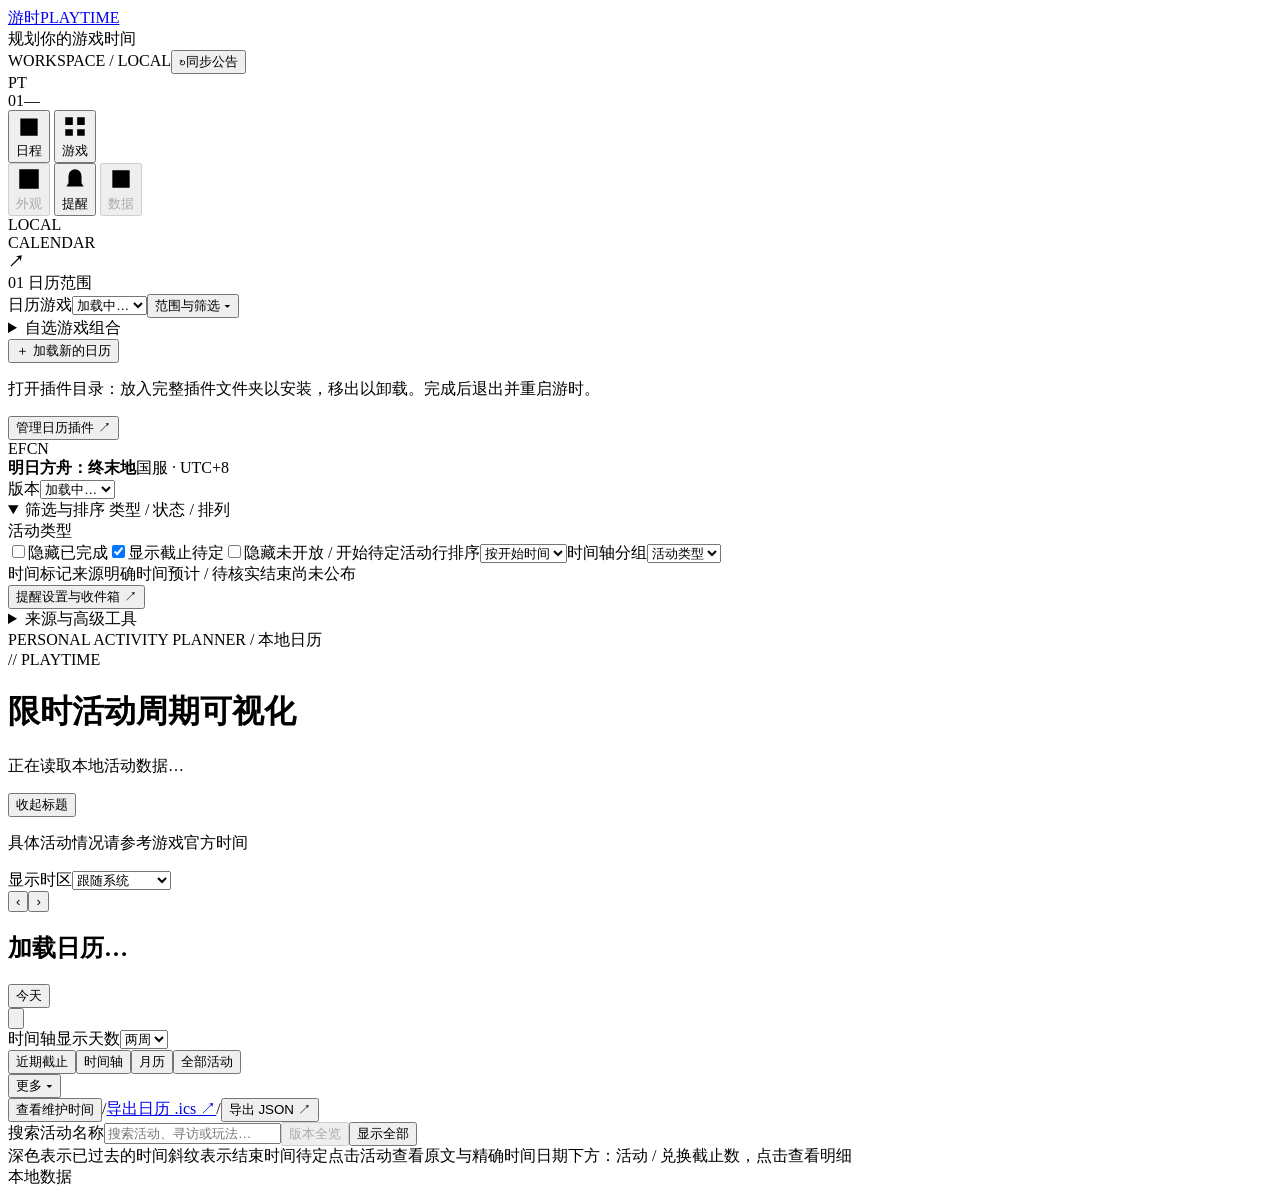
==== commit d1dd5308: "Add plugin management page with restart-applied enable and disable - F15: a "日历插件" settings tab (als" ====
--- a/web/index.html
+++ b/web/index.html
@@ -40,7 +40,7 @@
       <details class="game-combination"><summary>自选游戏组合</summary><div id="game-combination"></div><p id="combination-help" class="help-text">勾选后共用日期轴，提醒仍覆盖全部已安装游戏。</p></details>
       <button id="open-plugin-directory" class="sidebar-action" type="button" aria-describedby="plugin-directory-help">＋ 加载新的日历</button>
       <p id="plugin-directory-help" class="help-text">打开插件目录：放入完整插件文件夹以安装，移出以卸载。完成后退出并重启游时。</p>
-      <p id="plugin-directory-status" class="help-text" role="status" hidden></p>
+      <p id="plugin-directory-status" class="help-text" role="status" hidden></p><button id="manage-plugins" class="sidebar-action" type="button">管理日历插件 ↗</button>
       <div class="game-card"><div class="game-monogram" aria-hidden="true">EF<span>CN</span></div><div><strong id="game-name">明日方舟：终末地</strong><span id="game-source-note">国服 · UTC+8</span></div></div>
       <label class="field-label version-label" for="version-select">版本</label><select id="version-select" aria-label="选择版本"><option>加载中…</option></select>
       <details id="view-filters" class="filter-options" open><summary>筛选与排序 <span>类型 / 状态 / 排列</span></summary><div class="sidebar-section"><div class="sidebar-label">活动类型</div><div id="category-filters"></div></div>
@@ -58,7 +58,7 @@
         <div class="calendar-toolbar"><div class="date-navigation"><button id="previous-period" class="icon-button" type="button" aria-label="上一段日期">‹</button><button id="next-period" class="icon-button" type="button" aria-label="下一段日期">›</button><h2 id="period-title">加载日历…</h2><button id="today-button" class="button button-small" type="button">今天</button></div><button id="calendar-expand" class="icon-button calendar-expand" type="button" aria-label="展开时间轴" title="展开时间轴" aria-pressed="false" aria-controls="main-content"><svg viewBox="0 0 24 24" aria-hidden="true"><path d="m6 9 6-6 6 6M6 15l6 6 6-6"/></svg></button><div class="view-controls"><label class="range-control"><span class="sr-only">时间轴显示天数</span><select id="range-select"><option value="7">一周</option><option value="14" selected>两周</option><option value="28">四周</option></select></label><div class="view-switch" role="group" aria-label="日历视图"><button id="upcoming-view" type="button" aria-pressed="false">近期截止</button><button id="timeline-view" type="button" aria-pressed="true">时间轴</button><button id="month-view" type="button" aria-pressed="false">月历</button><button id="list-view" type="button" aria-pressed="false">全部活动</button></div></div></div>
         <div class="calendar-context"><span id="visible-summary"></span><button id="more-tools" class="text-button more-tools" type="button" aria-expanded="false" aria-controls="calendar-context-links">更多 ▾</button><div id="calendar-context-links"><button id="maintenance-button" class="text-button" type="button">查看维护时间</button><span class="context-divider">/</span><a class="text-button" href="/api/calendar.ics" download title="仅导出时间已确认的活动。导入日历应用的是快照，不会自动同步到系统时钟面板。">导出日历 .ics ↗</a><span class="context-divider">/</span><button id="export-button" class="text-button" type="button">导出 JSON ↗</button></div></div>
         <div class="catalog-tools"><label class="event-search"><span class="sr-only">搜索活动名称</span><input id="event-search" type="search" placeholder="搜索活动、寻访或玩法…" autocomplete="off"></label><button id="fit-version" class="button button-small" type="button" disabled>版本全览</button><button id="reset-filters" class="text-button" type="button">显示全部</button><span id="catalog-count"></span></div>
-        <div id="calendar" class="calendar" aria-live="polite"></div>
+        <div id="hidden-summary" class="hidden-summary" role="status" hidden></div><div id="calendar" class="calendar" aria-live="polite"></div>
         <div class="calendar-legend"><span><i class="progress-sample"></i>深色表示已过去的时间</span><span><i class="open-sample"></i>斜纹表示结束时间待定</span><span>点击活动查看原文与精确时间</span><span>日期下方：<i class="density-key activity"></i>活动 / <i class="density-key exchange"></i>兑换截止数，点击查看明细</span></div>
         <section id="unscheduled" class="unscheduled" hidden></section>
       </section>
@@ -74,7 +74,7 @@
   <dialog id="agenda-dialog" class="agenda-dialog" aria-labelledby="agenda-title"><div class="dialog-header"><h2 id="agenda-title">当日活动</h2><button class="icon-button" type="button" data-close aria-label="关闭当日日程">×</button></div><div id="agenda-content" class="dialog-body"></div></dialog>
   <dialog id="reward-dialog" aria-labelledby="reward-title"><div class="dialog-header"><div><div class="eyebrow">OROBERYL / OFFICIAL SOURCES</div><h2 id="reward-title">版本奖励明细</h2></div><button class="icon-button" type="button" data-close aria-label="关闭奖励明细">×</button></div><div id="reward-content" class="dialog-body"></div></dialog>
   <dialog id="preferences-dialog" aria-labelledby="preferences-title"><div class="dialog-header"><div><div class="eyebrow">MY WORKSPACE</div><h2 id="preferences-title">布局、主题与采集</h2></div><button type="button" class="icon-button" data-close aria-label="关闭页面设置">×</button></div><div class="dialog-body">
-    <nav class="preference-tabs" role="tablist" aria-label="设置分类"><button type="button" role="tab" data-preference-tab="theme" aria-selected="false">主题配色</button><button type="button" role="tab" data-preference-tab="layout" aria-selected="true">模块布局</button><button type="button" role="tab" data-preference-tab="network" aria-selected="false">数据采集</button></nav>
+    <nav class="preference-tabs" role="tablist" aria-label="设置分类"><button type="button" role="tab" data-preference-tab="theme" aria-selected="false">主题配色</button><button type="button" role="tab" data-preference-tab="layout" aria-selected="true">模块布局</button><button type="button" role="tab" data-preference-tab="network" aria-selected="false">数据采集</button><button type="button" role="tab" data-preference-tab="plugins" aria-selected="false">日历插件</button></nav>
     <section data-preference-panel="layout"><p class="help-text">拖动模块行或使用上下按钮排序。修改布局不会改变活动日期、收藏或主题。</p><div id="layout-rows"></div><div class="preference-grid"><label><input id="sidebar-visible" type="checkbox"> 显示筛选侧栏</label><label>侧栏位置<select id="sidebar-position"><option value="left">左侧</option><option value="right">右侧</option></select></label><label>侧栏宽度<input id="sidebar-width" type="number" min="180" max="360"></label><label>桌面展开月历位置<select id="desktop-calendar-position"><option value="left">活动左侧</option><option value="top">活动上方</option></select></label></div><div class="settings-actions"><button type="button" id="save-layout" class="button button-primary">保存布局</button><button type="button" id="edit-layout" class="button">直接调整页面</button><button type="button" id="reset-layout" class="button">恢复默认布局</button></div></section>
     <section data-preference-panel="theme" hidden>
   <div id="theme-fields">
@@ -100,7 +100,7 @@
   </div>
   <p class="help-text">强调色用于色块，其文字单独校验对比度；支持亮黄、荧光绿。网页与桌面的圆角分别设置，软件标识保持固定形状；桌面气泡透明度独立保存。</p>
   <div class="settings-actions"><button type="button" id="save-theme" class="button button-primary">应用主题</button><button type="button" id="reset-theme" class="button">恢复标准</button><button type="button" id="export-theme" class="button">导出主题</button><label class="button">导入主题<input id="import-theme" type="file" accept="application/json,.json" class="sr-only"></label></div>
-</section><section data-preference-panel="network" hidden><p class="help-text">所有插件共用站点配额。暂停会停止后续请求，正在执行的请求将在超时范围内完成；本地日历和提醒继续运行。恢复不会清除站点冷却或请求额度。</p><label class="field-label">自动同步周期<select id="sync-interval"><option value="1080">每 18 小时后</option><option value="1440">每 24 小时后（默认）</option></select></label><p class="help-text">自动复查另随机延后 0–2 小时；首次或离线过期补查错峰 1–10 分钟。重启保留计划，倒计时与提醒在本地运行，不需要重新抓取。</p><div id="sync-schedule" class="help-text"></div><p id="network-summary" role="status"></p><button type="button" id="network-toggle" class="button">暂停联网</button><div class="preference-grid"><label>同站请求间隔（秒）<input id="network-interval_seconds" type="number" min="10" max="60"></label><label>每站每小时请求上限<input id="network-hourly_limit" type="number" min="20" max="120"></label><label>每轮每站请求上限<input id="network-round_limit" type="number" min="5" max="64"></label></div><button type="button" id="save-network" class="button button-primary">保存采集限制</button><div id="network-sites"></div><section class="backup-section" aria-labelledby="backup-title"><h3 id="backup-title">备份与恢复</h3><p class="help-text">个人数据备份包含收藏、完成状态、备注、日期校正、个人计划、显示设置、主题布局与采集限制；不含官方活动与图片缓存，它们可以重新同步。活动 JSON / ICS 导出只用于查看或导入其他日历，不能用于恢复。版本变化后首次启动会自动备份一次；恢复前也会先备份当前数据。</p><div class="backup-actions"><button type="button" id="create-backup" class="button button-primary">立即备份</button><button type="button" id="restore-backup-file-button" class="button">从文件恢复…</button><input id="restore-backup-file" type="file" accept=".json,application/json" hidden></div><p id="backup-status" role="status" class="help-text"></p><div id="backup-list"></div></section></section>
+</section><section data-preference-panel="network" hidden><p class="help-text">所有插件共用站点配额。暂停会停止后续请求，正在执行的请求将在超时范围内完成；本地日历和提醒继续运行。恢复不会清除站点冷却或请求额度。</p><label class="field-label">自动同步周期<select id="sync-interval"><option value="1080">每 18 小时后</option><option value="1440">每 24 小时后（默认）</option></select></label><p class="help-text">自动复查另随机延后 0–2 小时；首次或离线过期补查错峰 1–10 分钟。重启保留计划，倒计时与提醒在本地运行，不需要重新抓取。</p><div id="sync-schedule" class="help-text"></div><p id="network-summary" role="status"></p><button type="button" id="network-toggle" class="button">暂停联网</button><div class="preference-grid"><label>同站请求间隔（秒）<input id="network-interval_seconds" type="number" min="10" max="60"></label><label>每站每小时请求上限<input id="network-hourly_limit" type="number" min="20" max="120"></label><label>每轮每站请求上限<input id="network-round_limit" type="number" min="5" max="64"></label></div><button type="button" id="save-network" class="button button-primary">保存采集限制</button><div id="network-sites"></div><section class="backup-section" aria-labelledby="backup-title"><h3 id="backup-title">备份与恢复</h3><p class="help-text">个人数据备份包含收藏、完成状态、备注、日期校正、个人计划、显示设置、主题布局与采集限制；不含官方活动与图片缓存，它们可以重新同步。活动 JSON / ICS 导出只用于查看或导入其他日历，不能用于恢复。版本变化后首次启动会自动备份一次；恢复前也会先备份当前数据。</p><div class="backup-actions"><button type="button" id="create-backup" class="button button-primary">立即备份</button><button type="button" id="restore-backup-file-button" class="button">从文件恢复…</button><input id="restore-backup-file" type="file" accept=".json,application/json" hidden></div><p id="backup-status" role="status" class="help-text"></p><div id="backup-list"></div></section></section><section data-preference-panel="plugins" hidden><p class="help-text">停用的游戏不再显示、同步或提醒；收藏、完成、备注、校正和个人计划都会保留，重新启用即可恢复。安装或卸载：把完整插件文件夹放入或移出插件目录；移出文件夹同样不删除个人记录。启用、停用、安装和卸载都在退出并重新启动游时后生效。</p><div id="plugin-list"></div><div class="backup-actions"><button type="button" id="plugins-open-directory" class="button">打开插件目录</button></div><p id="plugins-status" class="help-text" role="status"></p></section>
     <p id="preferences-error" role="status"></p></div></dialog>
   <div id="toast" class="toast" role="status" hidden></div>
   <noscript><div class="load-error">请开启 JavaScript 以使用日历。公告解析在本地 Python 程序中运行。</div></noscript>
